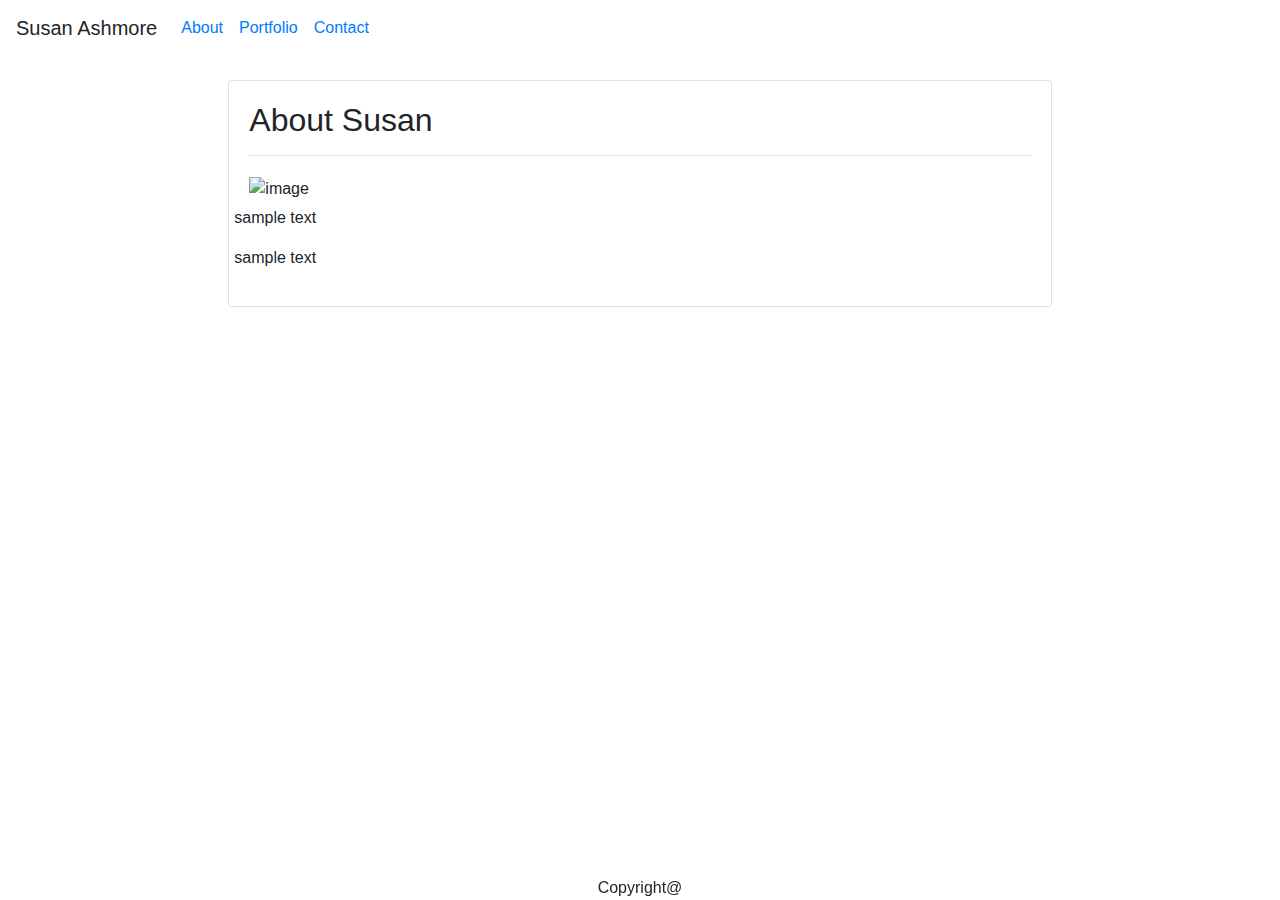
==== Module-1_Assessment/index.html @ 25550c22 "initial site files" ====
<!doctype html>
<html lang="en">
<head>
    <title>About Susan</title>
    <!-- Required meta tags -->
    <meta charset="utf-8">
    <meta name="viewport" content="width=device-width, initial-scale=1, shrink-to-fit=no">

    <!-- Bootstrap CSS -->
    <link rel="stylesheet" href="https://stackpath.bootstrapcdn.com/bootstrap/4.3.1/css/bootstrap.min.css" integrity="sha384-ggOyR0iXCbMQv3Xipma34MD+dH/1fQ784/j6cY/iJTQUOhcWr7x9JvoRxT2MZw1T" crossorigin="anonymous">
    <link rel="stylesheet" href="C:/Users/scash/Desktop/web-class/Susan-Ashmore-prework/Module-1_Assessment/assets/css/style.css">
</head>
<nav class="navbar navbar-expand-lg navbar-md navbar-custom bg-custom sticky-top">
      <span class="navbar-brand mb-0 h1" href="#">Susan Ashmore</span>
      <div class="collapse navbar-collapse" id="navbarNav">
            <ul class="navbar-nav">
              <li class="nav-item active">
                <a class="nav-link" href="#">About</a>
              </li>
              <li class="nav-item">
                <a class="nav-link" href="#">Portfolio</a>
              </li>
              <li class="nav-item">
                <a class="nav-link" href="#">Contact</a>
              </li>
            </ul>
          </div>
</nav>
<br>
<body>
<div class="container-fluid">
<div class="row">
      <div class="col-md-2"></div>
<div class="col-md-8">
      <div class="card">
            <div class="card-body">
      <h2>About Susan</h2>
<hr>
                  <div class="row">
                        <div class="col-md-3">
                              <div class="img-rotate">
                        <img class="img-fluid"  src="C:/Users/scash/Desktop/web-class/Susan-Ashmore-prework/Module-1_Assessment/assets/images/portrait.jpg" alt="image" class="fa-rotate-90" vspace="5">
                        </div>
                        </div>
                        <p>  </p>     
                        <div class="col">
                        
                        </div>
                             
                  </div>
                  <div class="row">           
                  <p>sample text</p>
                  </div>
                  <div class="row">
                  <p>sample text</p>      
                  </div>
                  
            </div>
      </div>
</div>
      <div class="col-md-2"></div>
</div>
      <div class="row"></div>
      
</div>

</body>

<footer>
      <div class="footer fixed-bottom">
            <div class="footer-copyright text-center">Copyright@</div>
      </div>
      
</footer>

</html>
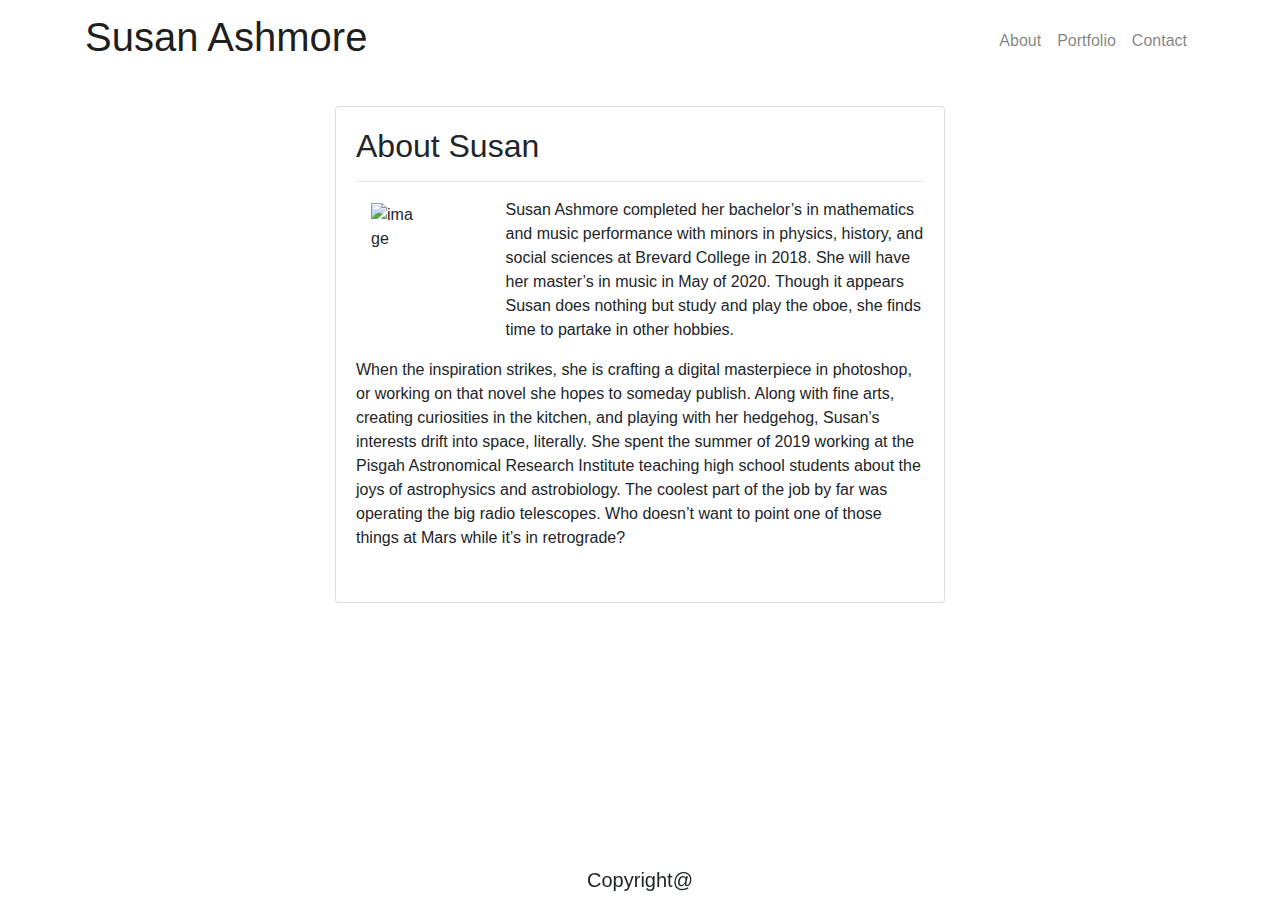
==== commit 7e5d5221: "initial site files" ====
--- a/Module-1_Assessment/index.html
+++ b/Module-1_Assessment/index.html
@@ -4,55 +4,72 @@
     <title>About Susan</title>
     <!-- Required meta tags -->
     <meta charset="utf-8">
-    <meta name="viewport" content="width=device-width, initial-scale=1, shrink-to-fit=no">
+    <meta name="viewport" content="width=device-width, initial-scale=1, maximum-scale=1, user-scalable=no">
 
     <!-- Bootstrap CSS -->
     <link rel="stylesheet" href="https://stackpath.bootstrapcdn.com/bootstrap/4.3.1/css/bootstrap.min.css" integrity="sha384-ggOyR0iXCbMQv3Xipma34MD+dH/1fQ784/j6cY/iJTQUOhcWr7x9JvoRxT2MZw1T" crossorigin="anonymous">
     <link rel="stylesheet" href="C:/Users/scash/Desktop/web-class/Susan-Ashmore-prework/Module-1_Assessment/assets/css/style.css">
 </head>
-<nav class="navbar navbar-expand-lg navbar-md navbar-custom bg-custom sticky-top">
-      <span class="navbar-brand mb-0 h1" href="#">Susan Ashmore</span>
-      <div class="collapse navbar-collapse" id="navbarNav">
-            <ul class="navbar-nav">
-              <li class="nav-item active">
-                <a class="nav-link" href="#">About</a>
-              </li>
-              <li class="nav-item">
-                <a class="nav-link" href="#">Portfolio</a>
-              </li>
-              <li class="nav-item">
-                <a class="nav-link" href="#">Contact</a>
-              </li>
-            </ul>
-          </div>
-</nav>
+
+<nav class="navbar navbar-expand-lg navbar-light bg-white static-top">
+      <div class="container">
+        <a class="navbar-brand custom" href="#"><h1>Susan Ashmore</h1>
+            </a>
+        <button class="navbar-toggler" type="button" data-toggle="collapse" data-target="#navbarResponsive" aria-controls="navbarResponsive" aria-expanded="false" aria-label="Toggle navigation">
+              <span class="navbar-toggler-icon"></span>
+            </button>
+        <div class="collapse navbar-collapse" id="navbarResponsive">
+          <ul class="navbar-nav ml-auto">
+             <li class="nav-item">
+              <a class="nav-link" href="#">About</a>
+            </li>
+            <li class="nav-item">
+              <a class="nav-link" href="#">Portfolio</a>
+            </li>
+            <li class="nav-item">
+              <a class="nav-link" href="#">Contact</a>
+            </li>
+          </ul>
+        </div>
+      </div>
+    </nav>
 <br>
 <body>
 <div class="container-fluid">
+      
 <div class="row">
-      <div class="col-md-2"></div>
-<div class="col-md-8">
+      <div class="col-md-3"></div>
+<div class="col-md-6">
       <div class="card">
             <div class="card-body">
       <h2>About Susan</h2>
 <hr>
                   <div class="row">
-                        <div class="col-md-3">
+                        <div class="col-1">
+                        <div class="col-3">
                               <div class="img-rotate">
-                        <img class="img-fluid"  src="C:/Users/scash/Desktop/web-class/Susan-Ashmore-prework/Module-1_Assessment/assets/images/portrait.jpg" alt="image" class="fa-rotate-90" vspace="5">
+                        <img class="crop"  src="C:/Users/scash/Desktop/web-class/Susan-Ashmore-prework/Module-1_Assessment/assets/images/portrait.jpg" alt="image" class="fa-rotate-90" vspace="5">
                         </div>
                         </div>
-                        <p>  </p>     
+                        </div>
+                  
+                        <div class="col-2"></div>
                         <div class="col">
-                        
+                              <p>Susan Ashmore completed her bachelor’s in mathematics and music performance with minors in physics, history, and social sciences at Brevard College in 2018. She will have her master’s in music in May of 2020.  
+                                    Though it appears Susan does nothing but study and play the oboe, she finds time to partake in other hobbies. 
+                                     </p> 
                         </div>
                              
                   </div>
-                  <div class="row">           
-                  <p>sample text</p>
+                  <div class="row"> 
+                        <div class="col-.5"></div>
+                        <div class="col">
+
+                  <p>When the inspiration strikes, she is crafting a digital masterpiece in photoshop, or working on that novel she hopes to someday publish. Along with fine arts, creating curiosities in the kitchen, and playing with her hedgehog, Susan’s interests drift into space, literally. She spent the summer of 2019 working at the Pisgah Astronomical Research Institute teaching high school students about the joys of astrophysics and astrobiology. The coolest part of the job by far was operating the big radio telescopes. Who doesn’t want to point one of those things at Mars while it’s in retrograde? </p>
+                  </div>
                   </div>
                   <div class="row">
-                  <p>sample text</p>      
+                  <p></p>      
                   </div>
                   
             </div>
@@ -68,7 +85,7 @@
 
 <footer>
       <div class="footer fixed-bottom">
-            <div class="footer-copyright text-center">Copyright@</div>
+            <div class="footer-copyright text-center"><h5>Copyright@</h5></div>
       </div>
       
 </footer>
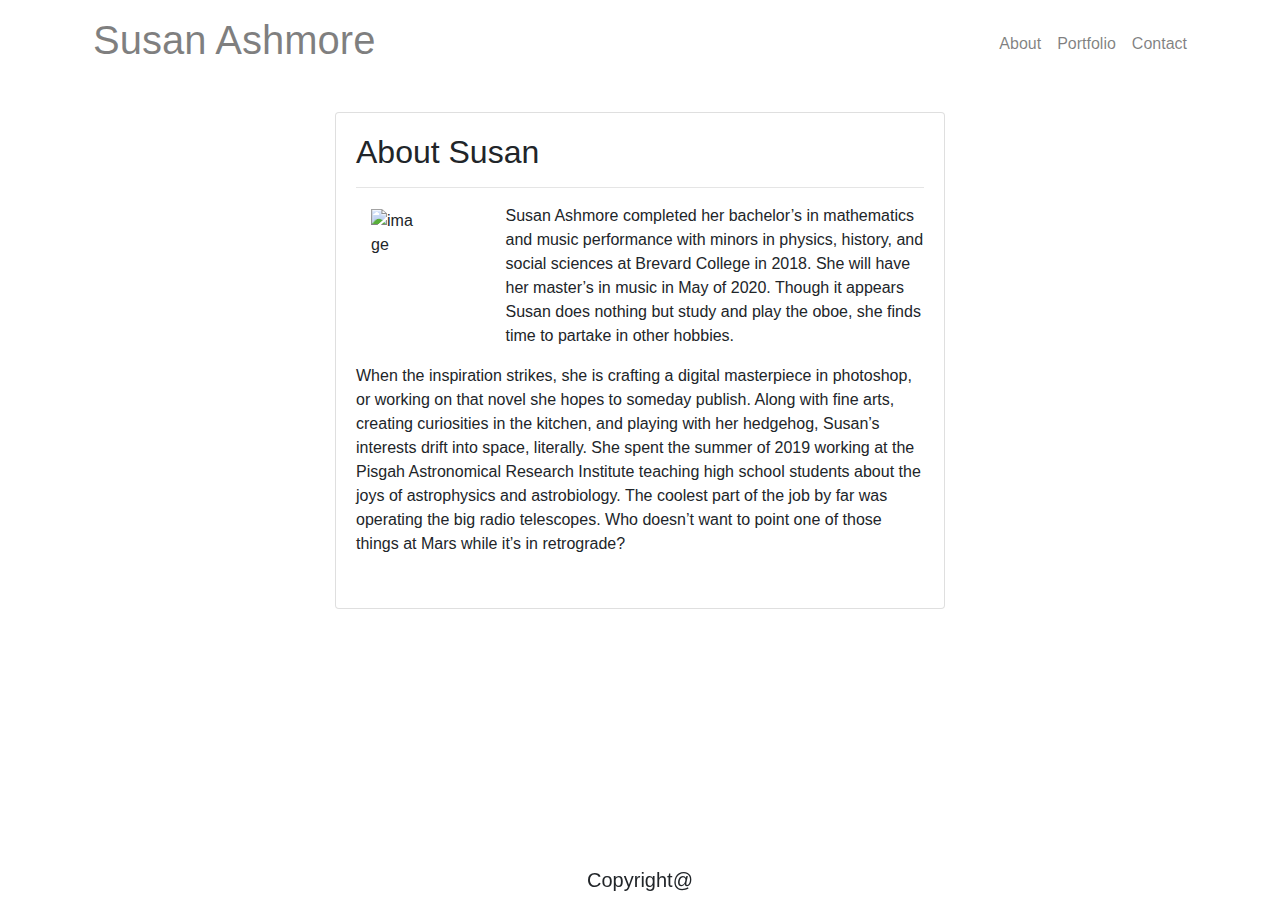
==== commit 7650cbc5: "inital site fiels" ====
--- a/Module-1_Assessment/index.html
+++ b/Module-1_Assessment/index.html
@@ -10,16 +10,15 @@
     <link rel="stylesheet" href="https://stackpath.bootstrapcdn.com/bootstrap/4.3.1/css/bootstrap.min.css" integrity="sha384-ggOyR0iXCbMQv3Xipma34MD+dH/1fQ784/j6cY/iJTQUOhcWr7x9JvoRxT2MZw1T" crossorigin="anonymous">
     <link rel="stylesheet" href="C:/Users/scash/Desktop/web-class/Susan-Ashmore-prework/Module-1_Assessment/assets/css/style.css">
 </head>
-
+<!--Navagation Bar-->
 <nav class="navbar navbar-expand-lg navbar-light bg-white static-top">
       <div class="container">
-        <a class="navbar-brand custom" href="#"><h1>Susan Ashmore</h1>
-            </a>
-        <button class="navbar-toggler" type="button" data-toggle="collapse" data-target="#navbarResponsive" aria-controls="navbarResponsive" aria-expanded="false" aria-label="Toggle navigation">
-              <span class="navbar-toggler-icon"></span>
-            </button>
-        <div class="collapse navbar-collapse" id="navbarResponsive">
-          <ul class="navbar-nav ml-auto">
+          <ul class="nav navbar-nav">
+            <li class="nav-item">
+            <a class="nav-link" href="#"><h1>Susan Ashmore</h1></a>
+            </li>
+          </ul>
+          <ul class="nav navbar-nav navbar-right">
              <li class="nav-item">
               <a class="nav-link" href="#">About</a>
             </li>
@@ -35,6 +34,7 @@
     </nav>
 <br>
 <body>
+      <!--Info Card-->
 <div class="container-fluid">
       
 <div class="row">
@@ -45,15 +45,15 @@
       <h2>About Susan</h2>
 <hr>
                   <div class="row">
-                        <div class="col-1">
-                        <div class="col-3">
+                        <div class="col-xs-1 col-md-1">
+                        <div class="col-xs-1 col-md-3">
                               <div class="img-rotate">
                         <img class="crop"  src="C:/Users/scash/Desktop/web-class/Susan-Ashmore-prework/Module-1_Assessment/assets/images/portrait.jpg" alt="image" class="fa-rotate-90" vspace="5">
                         </div>
                         </div>
                         </div>
                   
-                        <div class="col-2"></div>
+                        <div class="col-xs-1 col-md-2"></div>
                         <div class="col">
                               <p>Susan Ashmore completed her bachelor’s in mathematics and music performance with minors in physics, history, and social sciences at Brevard College in 2018. She will have her master’s in music in May of 2020.  
                                     Though it appears Susan does nothing but study and play the oboe, she finds time to partake in other hobbies. 
@@ -62,7 +62,7 @@
                              
                   </div>
                   <div class="row"> 
-                        <div class="col-.5"></div>
+                        
                         <div class="col">
 
                   <p>When the inspiration strikes, she is crafting a digital masterpiece in photoshop, or working on that novel she hopes to someday publish. Along with fine arts, creating curiosities in the kitchen, and playing with her hedgehog, Susan’s interests drift into space, literally. She spent the summer of 2019 working at the Pisgah Astronomical Research Institute teaching high school students about the joys of astrophysics and astrobiology. The coolest part of the job by far was operating the big radio telescopes. Who doesn’t want to point one of those things at Mars while it’s in retrograde? </p>
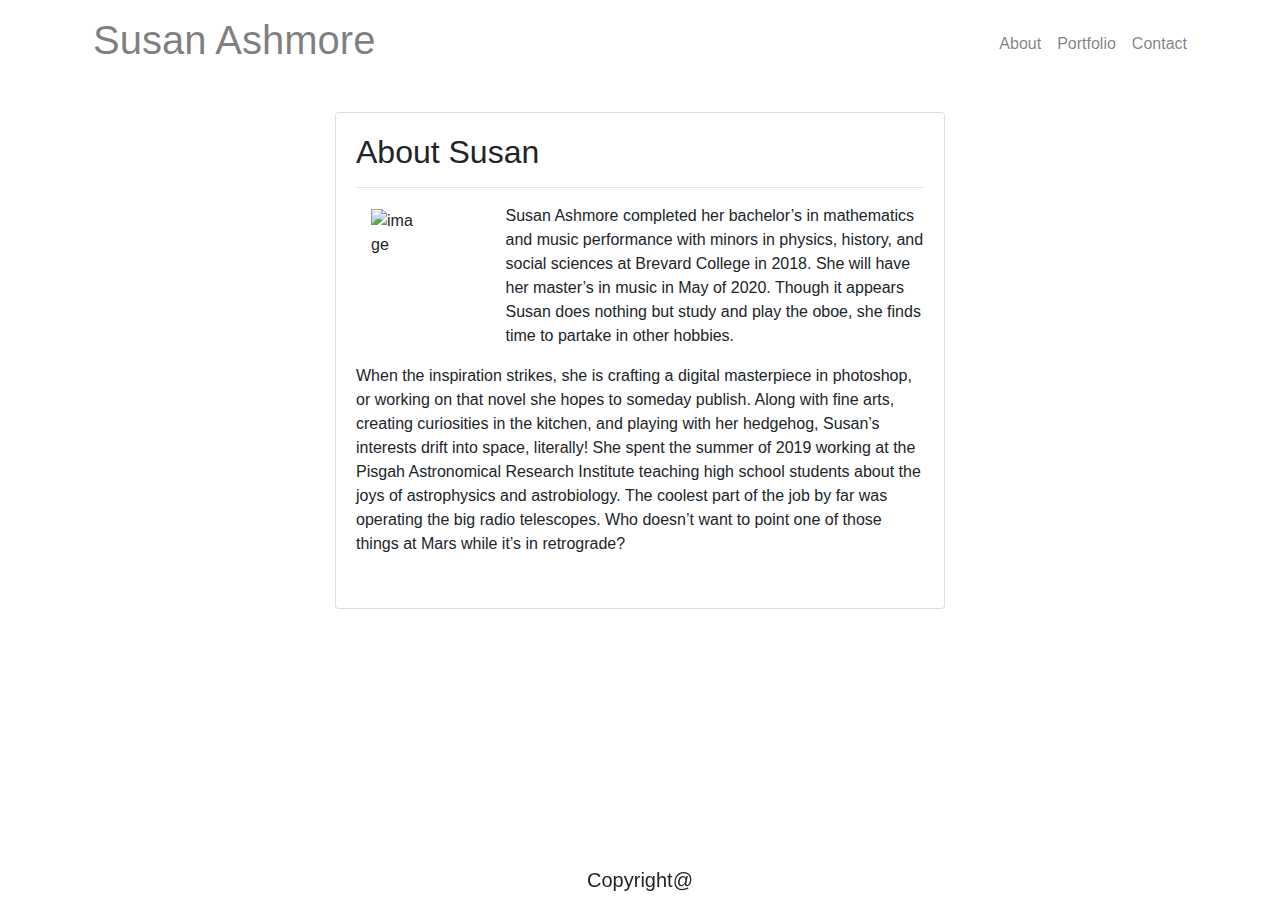
==== commit 9a87e6d2: "initial site files" ====
--- a/Module-1_Assessment/index.html
+++ b/Module-1_Assessment/index.html
@@ -65,7 +65,7 @@
                         
                         <div class="col">
 
-                  <p>When the inspiration strikes, she is crafting a digital masterpiece in photoshop, or working on that novel she hopes to someday publish. Along with fine arts, creating curiosities in the kitchen, and playing with her hedgehog, Susan’s interests drift into space, literally. She spent the summer of 2019 working at the Pisgah Astronomical Research Institute teaching high school students about the joys of astrophysics and astrobiology. The coolest part of the job by far was operating the big radio telescopes. Who doesn’t want to point one of those things at Mars while it’s in retrograde? </p>
+                  <p>When the inspiration strikes, she is crafting a digital masterpiece in photoshop, or working on that novel she hopes to someday publish. Along with fine arts, creating curiosities in the kitchen, and playing with her hedgehog, Susan’s interests drift into space, literally! She spent the summer of 2019 working at the Pisgah Astronomical Research Institute teaching high school students about the joys of astrophysics and astrobiology. The coolest part of the job by far was operating the big radio telescopes. Who doesn’t want to point one of those things at Mars while it’s in retrograde? </p>
                   </div>
                   </div>
                   <div class="row">
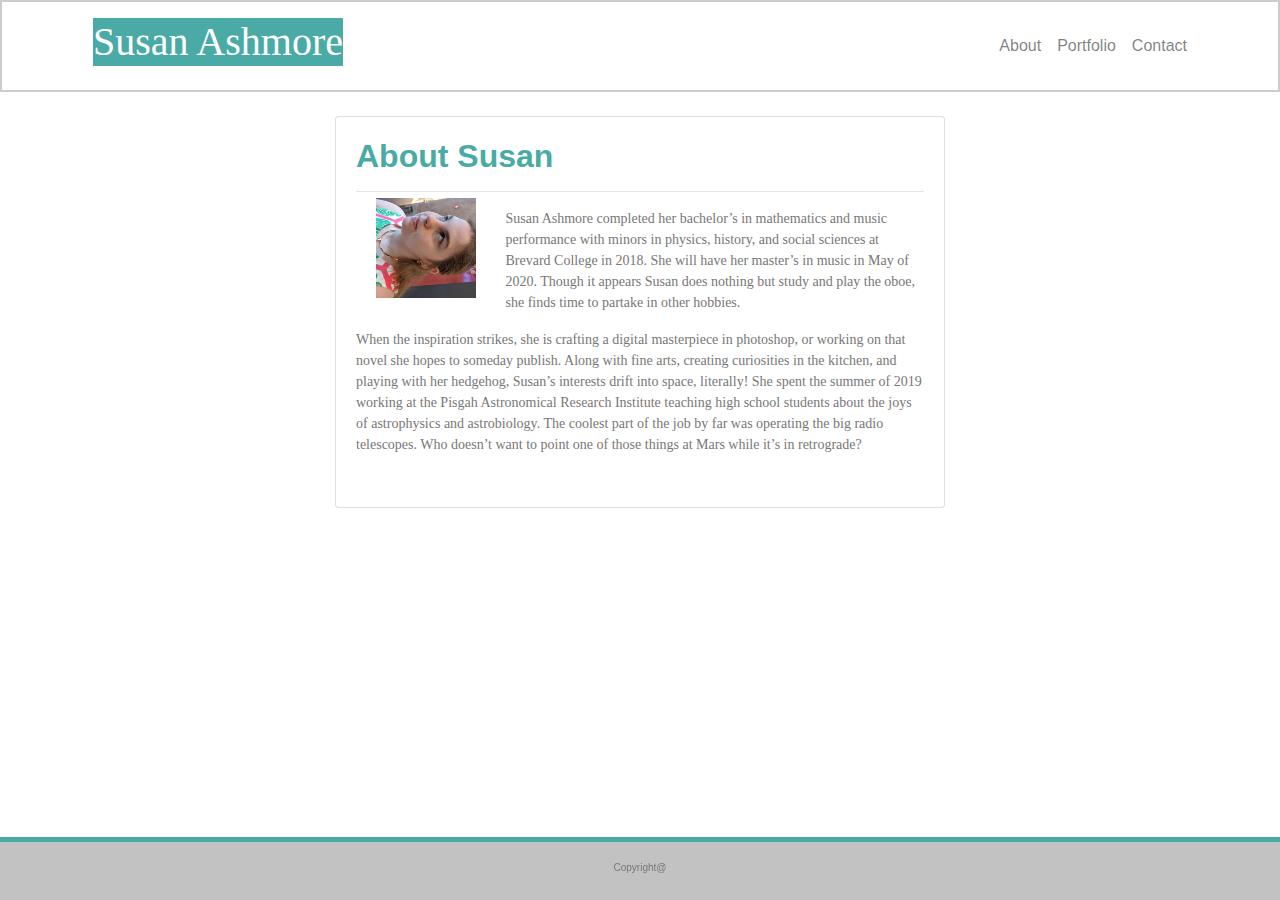
==== commit aa864ae4: "initial site files" ====
--- a/Module-1_Assessment/index.html
+++ b/Module-1_Assessment/index.html
@@ -8,7 +8,7 @@
 
     <!-- Bootstrap CSS -->
     <link rel="stylesheet" href="https://stackpath.bootstrapcdn.com/bootstrap/4.3.1/css/bootstrap.min.css" integrity="sha384-ggOyR0iXCbMQv3Xipma34MD+dH/1fQ784/j6cY/iJTQUOhcWr7x9JvoRxT2MZw1T" crossorigin="anonymous">
-    <link rel="stylesheet" href="C:/Users/scash/Desktop/web-class/Susan-Ashmore-prework/Module-1_Assessment/assets/css/style.css">
+    <link rel="stylesheet" href="assets/css/style.css">
 </head>
 <!--Navagation Bar-->
 <nav class="navbar navbar-expand-lg navbar-light bg-white static-top">
@@ -48,7 +48,7 @@
                         <div class="col-xs-1 col-md-1">
                         <div class="col-xs-1 col-md-3">
                               <div class="img-rotate">
-                        <img class="crop"  src="C:/Users/scash/Desktop/web-class/Susan-Ashmore-prework/Module-1_Assessment/assets/images/portrait.jpg" alt="image" class="fa-rotate-90" vspace="5">
+                        <img class="crop"  src="assets/images/portrait.jpg" alt="image" class="fa-rotate-90" vspace="5">
                         </div>
                         </div>
                         </div>
--- a/Module-1_Assessment/assets/css/style.css
+++ b/Module-1_Assessment/assets/css/style.css
@@ -0,0 +1,131 @@
+
+/* Background pattern from Toptal Subtle Patterns */
+
+.navbar {
+  background-color: #ffffff;
+  border: 2px solid #cccccc;
+}
+body {
+    background-image: url('C:/Users/scash/Desktop/web-class/Susan-Ashmore-prework/Module-1_Assessment/assets/images/geometric-leaves.png');
+    }
+      /*Portfolio buttons*/
+      .img-responsive {
+        width: 100%;
+        height: auto;
+      }
+      
+      .img-overlay {
+        
+        position: relative;
+        top: 0;
+        bottom: 0;
+        left: 0;
+        right: 0;
+        text-align: center;
+      }
+      
+      .img-overlay:before {
+                content: ' ';
+        display: block;
+        height: 100%;
+      }
+      .block {
+        display: block;
+        width: 100%;
+        border: none;
+        background-color: #4aaaa5;
+        color: #777777;
+        padding: 14px 28px;
+        font-size: 1vw;
+        font-family:'Helvetica';
+        cursor: pointer;
+        text-align: center;
+        position:absolute;
+        transition: .5s ease;
+        top: 55%;
+        
+      }
+      
+      .block:hover {
+        background-color: transparent;
+        color:white;
+        
+      }
+      /* Contact Me*/
+      .btn {
+        background-color: #4aaaa5;
+        color: #777777;
+        font-family: 'Helventica';
+      }
+      /* About Me profile image*/
+      #img_container {
+        position:relative;
+        overflow: hidden;
+        display:inline-block;
+        text-align:center;
+        border:none;
+      }    
+
+       .img-rotate {
+           transform: rotate(90deg);
+           width: 120px;
+           height: 100px; 
+        }
+        .crop {
+          width: 100px; 
+          height: 100px;
+          object-fit: cover;
+          margin-bottom: 300px;
+        }
+
+        /*Card for all*/
+        .card {
+          background-color: #ffffff;
+          border-radius: 2px solid #dddddd;
+
+        }
+
+        /*General Text*/
+        p {
+          font-family: 'Helventic';
+          color:#777777;
+          font-size: 14px
+        }
+        h1 {
+        font-family: 'Georgia';
+        color: white;
+        background-color: #4aaaa5;
+        }
+        h2 {
+          font-family: 'Helvetica';
+          color: #4aaaa5;
+          font-weight: bold;
+        }
+        
+        h5 {
+          font-family: 'Helvetica';
+          color: #777777;
+          font-size: 10px;
+        }
+        h4 {
+          font-family: 'Helvetica';
+          color: #777777;
+          font-size: 15px;
+        }
+        hr {
+          border: 3px soild #cccccc;
+        }
+
+        /*Footer*/
+        .footer {
+          position: fixed;
+          left: 0;
+          bottom: 0;
+          width: 100%;
+          height: 7%;
+          background-color: #66666666;
+          border-top: 5px solid #4aaaa5;
+          color: #777777;
+          text-align: center;
+          padding:20px 0px 0px 0px;
+        }   